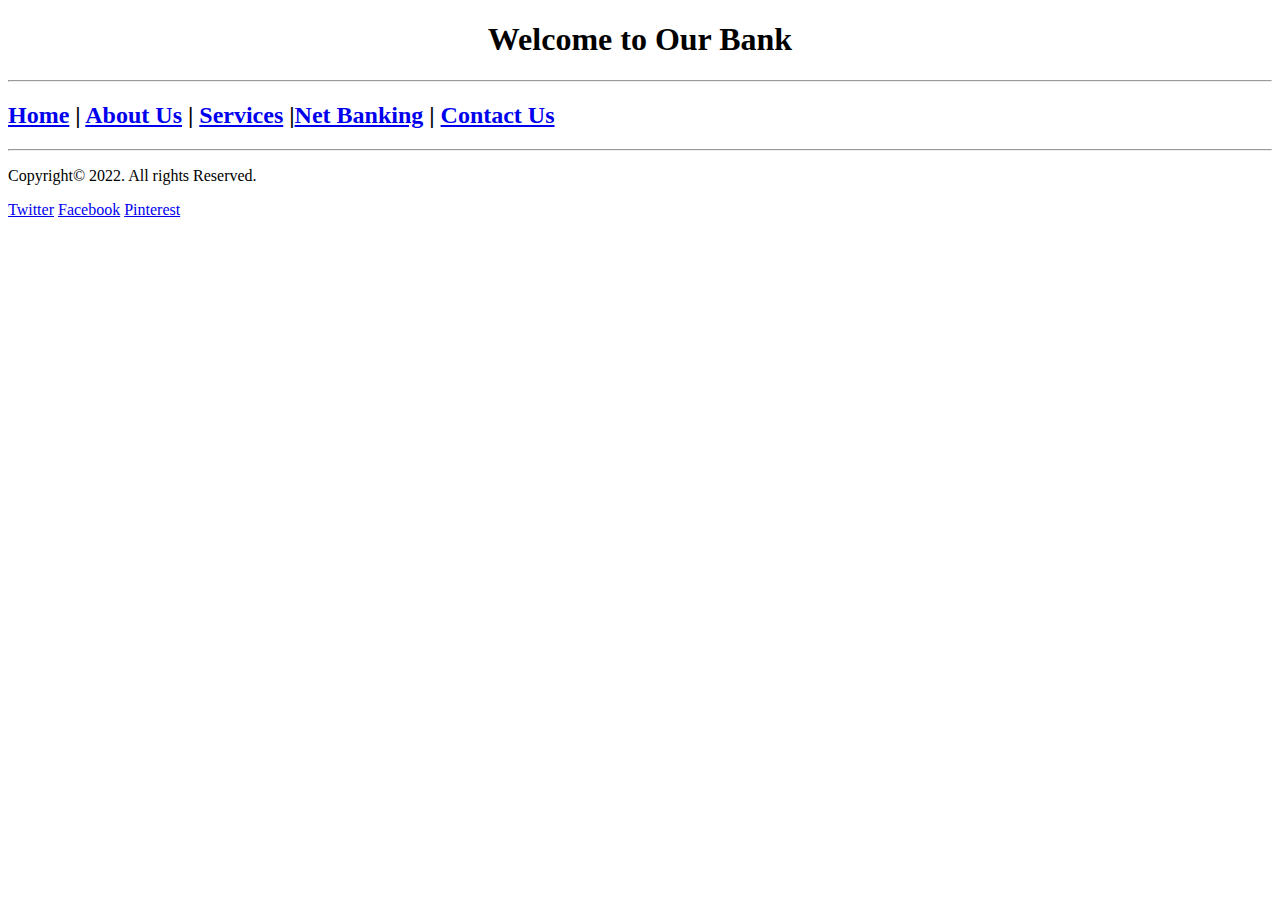
==== index.html @ bf905e26 "Add files via upload" ====
<!DOCTYPE html>
<html>
<head>
	<meta charset="utf-8">
	<meta name="viewport" content="width=device-width, initial-scale=1">
	<title>Home</title>
</head>
<body>
	<header>
		<h1 align="center">Welcome to Our Bank</h1>
	</header>
	
	<hr>
	<div >
		<h2>
			<span><a href="index.html">Home</a> | </span><span><a href="aboutus.html">About Us</a> | </span><span><a href="services.html">Services</a> |</span><span><a href="netbanking.html">Net Banking</a> | </span><span><a href="contactus.html">Contact Us</a></span>
		<h2>
	</div>
	<footer>
		<hr>
	<div>
		<p><a>Copyright© 2022. All rights Reserved.</a></p>
		<p class="socialmedia-link">
			<a href="https://twitter.com"><span>Twitter</span></a>
			<a href="https://facebook.com" ><span>Facebook</span></a>
			<a href="https://www.pinterest.com" ><span>Pinterest</span></a>
			
		</p>
	</div>
</footer>

</body>
</html>
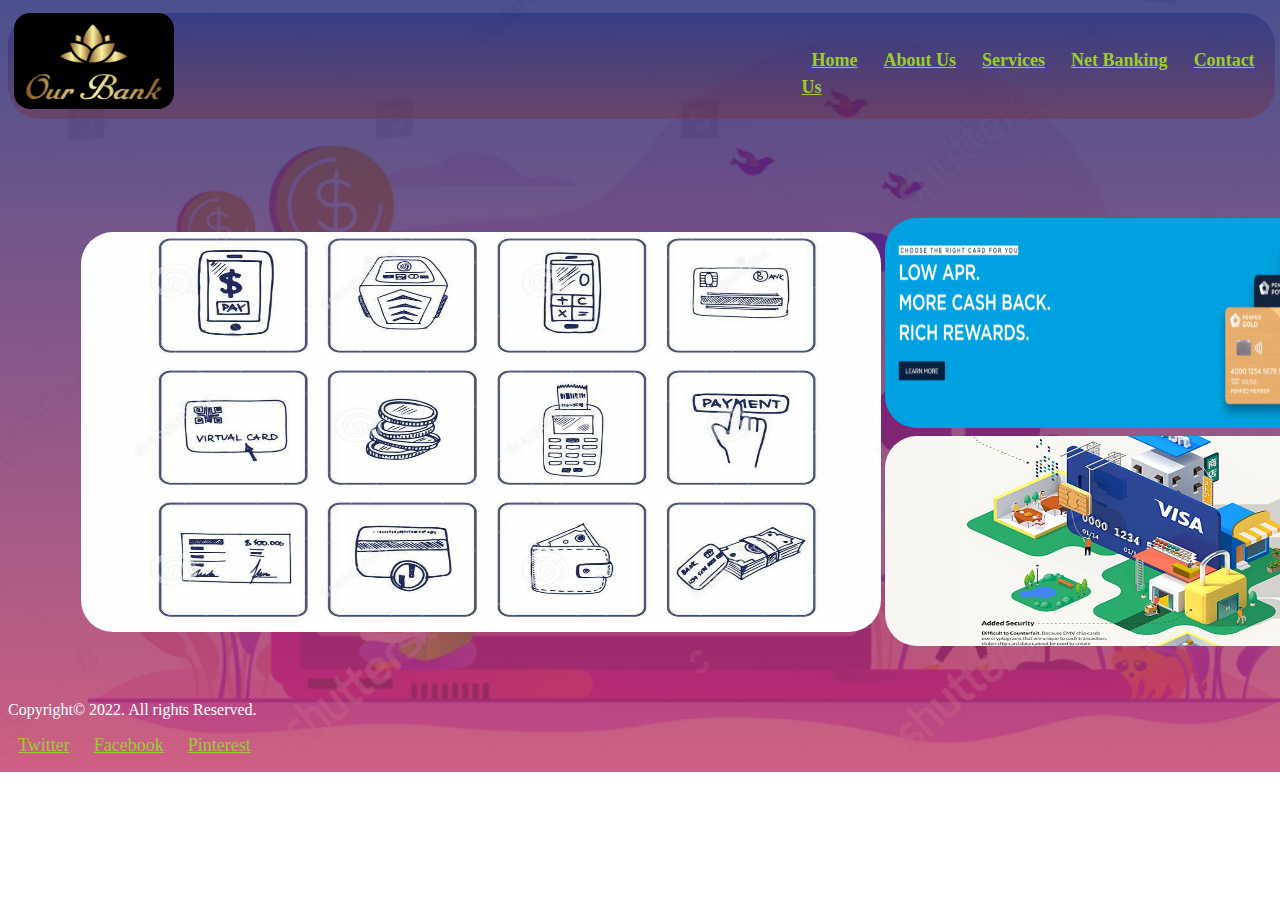
==== commit ce16d408: "Add files via upload" ====
--- a/index.html
+++ b/index.html
@@ -4,22 +4,35 @@
 	<meta charset="utf-8">
 	<meta name="viewport" content="width=device-width, initial-scale=1">
 	<title>Home</title>
+	<link rel="stylesheet" type="text/css" href="commoncss.css">
 </head>
-<body>
+<body  >
 	<header>
-		<h1 align="center">Welcome to Our Bank</h1>
+		<span class="logo"><img src="images/logo6.png"></span>
+	
+		<div class="nav">
+			<h2>
+				<span><a href="index.html">Home</a> </span><span><a href="aboutus.html">About Us</a> </span><span><a href="services.html">Services</a> </span><span><a href="netbanking.html">Net Banking</a> </span><span><a href="contactus.html">Contact Us</a></span>
+			<h2>
+		</div>
 	</header>
-	
-	<hr>
-	<div >
-		<h2>
-			<span><a href="index.html">Home</a> | </span><span><a href="aboutus.html">About Us</a> | </span><span><a href="services.html">Services</a> |</span><span><a href="netbanking.html">Net Banking</a> | </span><span><a href="contactus.html">Contact Us</a></span>
-		<h2>
-	</div>
+	<table class="homepages">
+			<tr >
+				<td rowspan="2"><img src="images/payment.jpg" width="800px" height="400px"></td>
+				
+				<td><img src="images/profit.png" width="510px" height="210px"></td>
+			</tr>		
+
+			<tr>
+				<td ><img src="images/security.webp" width="500px" height="210px"></td>
+			</tr>
+			
+			
+			
+		</table>
 	<footer>
-		<hr>
 	<div>
-		<p><a>Copyright© 2022. All rights Reserved.</a></p>
+		<p><label>Copyright© 2022. All rights Reserved.</label></p>
 		<p class="socialmedia-link">
 			<a href="https://twitter.com"><span>Twitter</span></a>
 			<a href="https://facebook.com" ><span>Facebook</span></a>
--- a/commoncss.css
+++ b/commoncss.css
@@ -0,0 +1,79 @@
+body{
+	    background: linear-gradient(rgba(29, 38, 113, 0.8), rgba(195, 55, 100, 0.8)), url("images/bg-img4.jpg"); /* The least supported option. */
+		width: 100%;
+		height: 100%;
+		background-repeat: no-repeat;
+		background-size: cover;
+		color: white;
+		
+	}
+
+:link,a{
+	border-radius: 50px,30px 10px;
+	padding: 10px;
+	color: yellowgreen;
+
+	}
+:link,a:hover{
+	font-size: large;
+
+}
+.logo img{
+	width: 10rem;
+	height: 6rem;
+	border-radius: 1rem 1rem;
+	margin-left: 4%;
+}
+header{
+	height: 10%;
+	margin-top: 1%;
+	margin-left: 0%;
+	margin-right: 1%;
+	display: flex;
+	background: linear-gradient(rgba(15, 34, 123, 0.4),rgba(124, 45, 56, 0.4));
+	border-radius: 2rem 2rem ;
+}
+.nav{
+	margin-top: 1%;
+	margin-left: 50%;
+	color: yellowgreen;
+}
+table{
+	background: linear-gradient(rgba(5, 78, 13, 0.6),rgba(14, 45, 89, 0.6));
+	padding: 2rem;
+	border-radius: 2rem 2rem;
+	margin-top: 5%;
+	margin-left: 10%;
+
+}
+ol{
+	padding: 2rem;
+}
+li{
+	font-weight: bolder;
+}
+.container{
+	background: linear-gradient(rgba(0, 0, 0, 0.7),rgba(0, 0, 0, 0.7)),url(images/business-loan.jpg);
+	background-repeat: no-repeat;
+	border-radius: 2rem 2rem;
+	margin-right: 1%;
+	background-size: cover;
+
+}
+#services{
+	width: 80%;
+	margin-top: 0%;
+	margin-right: 7%;
+	background: lightblue;
+	margin-left: 10%;
+}
+.homepages{
+	background: transparent;
+	margin-left: 3%;
+	border-radius: 0%;
+
+}
+.homepages img{
+		border-radius: 2rem 2rem;
+}
+
